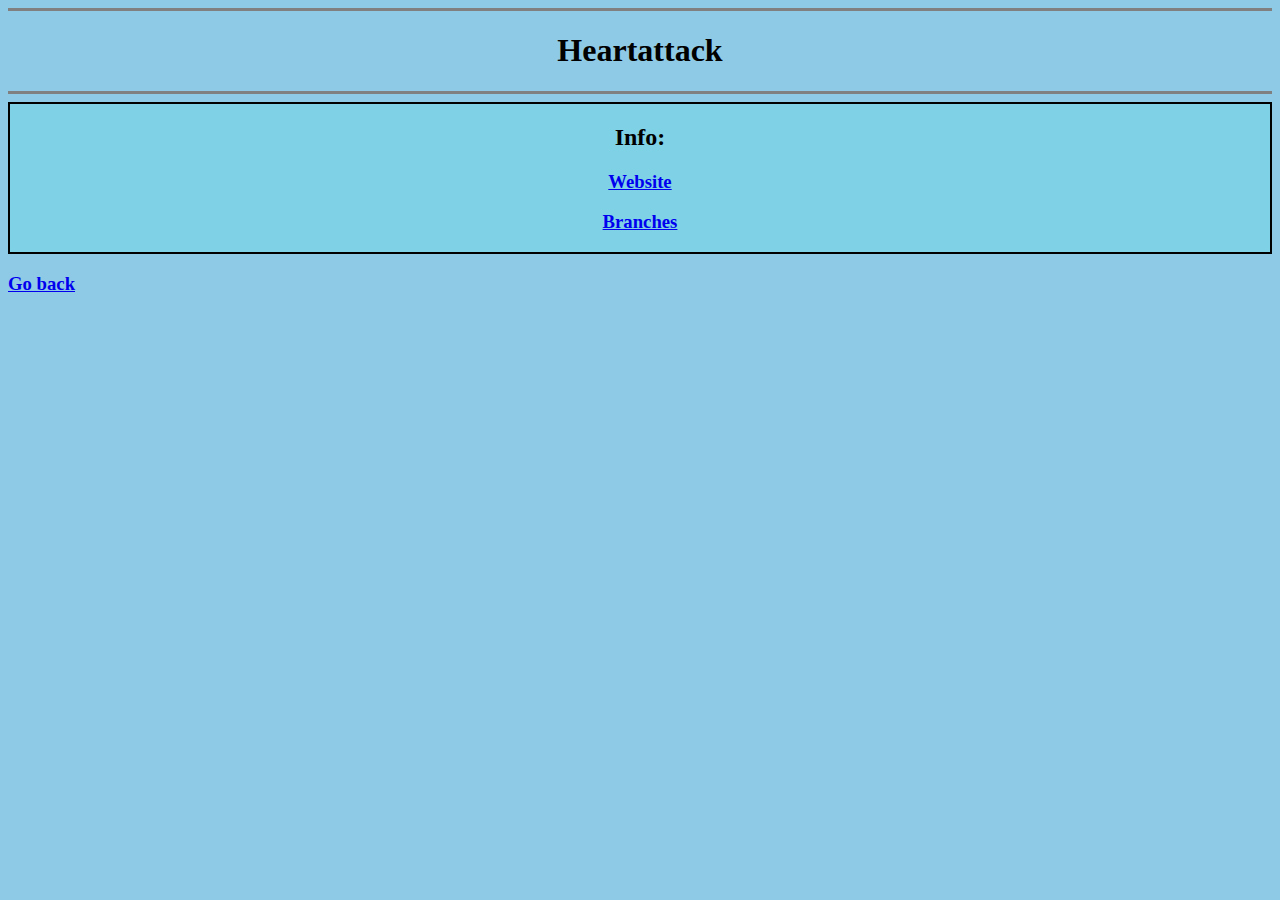
==== heart attack.html @ 1ac6e153 "Add files via upload" ====
<!DOCTYPE html>
<html lang="en">

<head>
    <meta charset="UTF-8">
    <link rel="stylesheet" href="style.css">
    <title>Heartattack</title>
</head>

<body>
    <hr size="3" noshade="2">
    <h1>Heartattack</h1>
    <hr size="3" noshade="2">
    <div class="border">
        <h2>Info:</h2>
        <h3><a href="https://heartattack.me/" target="_blank">Website</a></h3>
        <h3><a
                href="https://www.google.com/maps/search/heart+attack+egypt/@31.2966311,30.5456934,9z/data=!3m1!4b1?hl=en">Branches</a>
        </h3>
    </div>
    <h3 class="left"><a href="Restaurants.html">Go back</a></h3>
</body>

</html>
---- style.css ----
body{
    background-color: #8ecae6;
    text-align: center;
}
.left{
    text-align: left;
}
.border{
    background-color: #7fd2e6;
    border: 2px solid black;
}
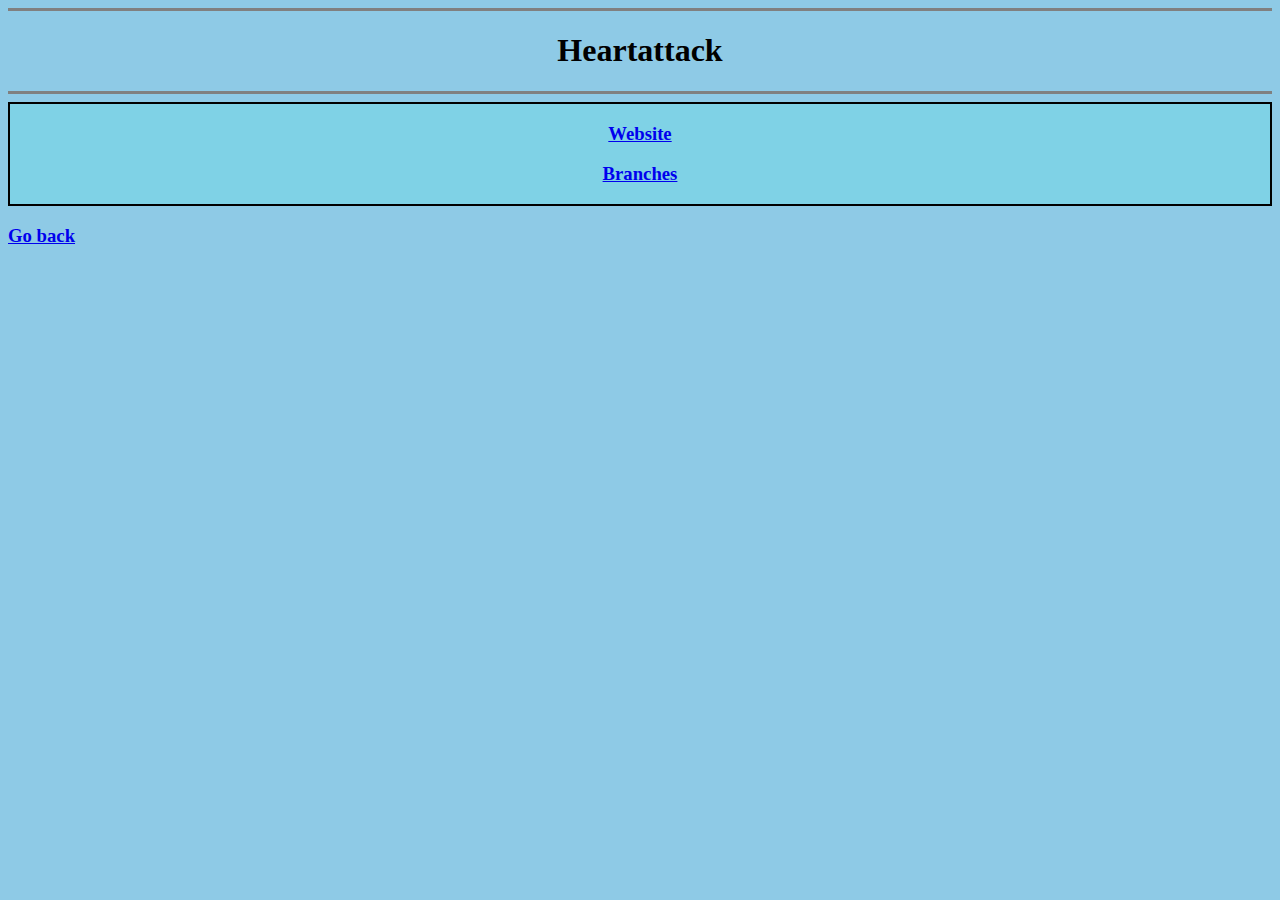
==== commit f4d43f68: "heart attack.html" ====
--- a/heart attack.html
+++ b/heart attack.html
@@ -12,7 +12,6 @@
     <h1>Heartattack</h1>
     <hr size="3" noshade="2">
     <div class="border">
-        <h2>Info:</h2>
         <h3><a href="https://heartattack.me/" target="_blank">Website</a></h3>
         <h3><a
                 href="https://www.google.com/maps/search/heart+attack+egypt/@31.2966311,30.5456934,9z/data=!3m1!4b1?hl=en">Branches</a>
@@ -21,4 +20,4 @@
     <h3 class="left"><a href="Restaurants.html">Go back</a></h3>
 </body>
 
-</html>+</html>
